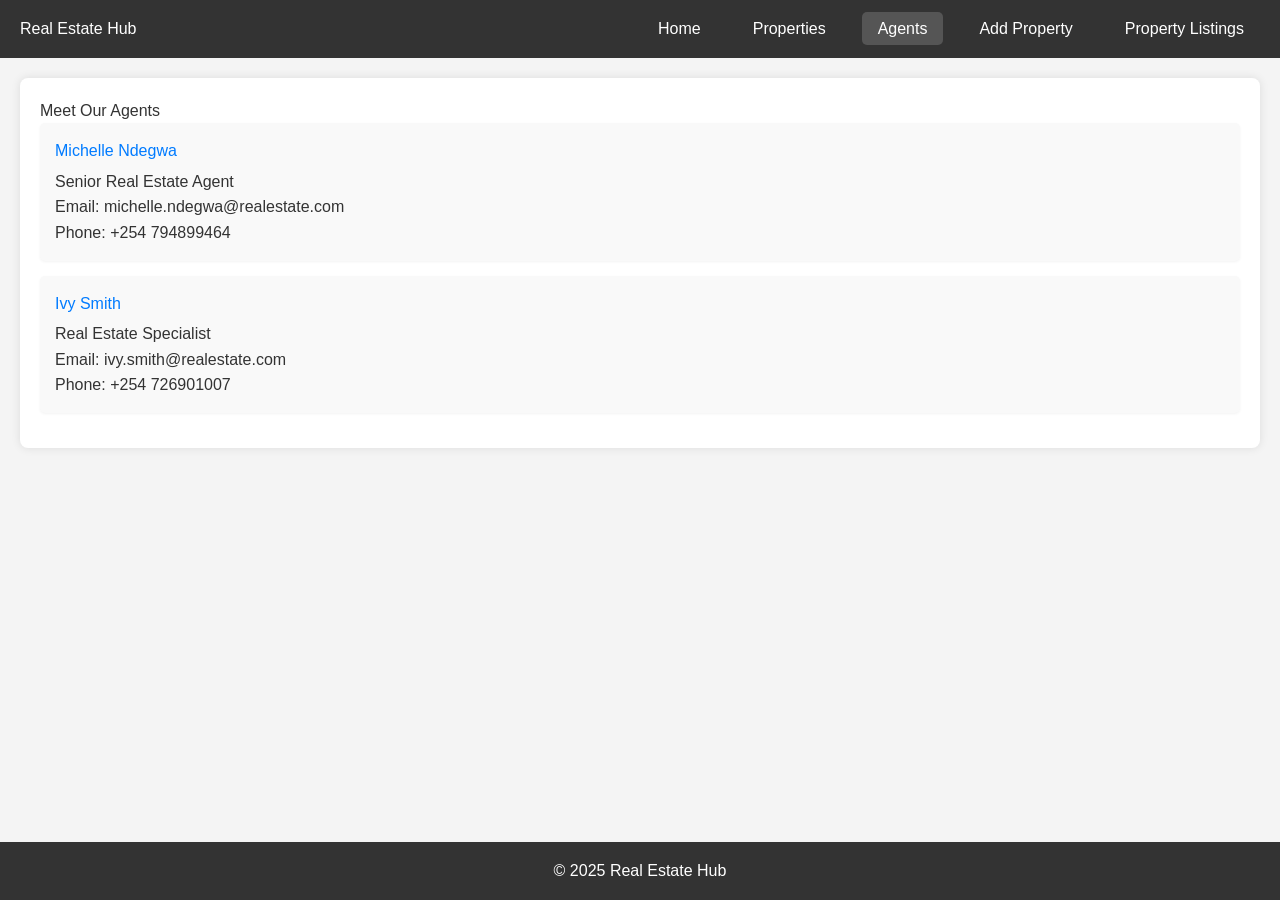
==== agents.html @ 872fe367 "Add HTML structure and styles for property management pages" ====
<!DOCTYPE html>
<html lang="en">
<head>
    <meta charset="UTF-8">
    <meta name="viewport" content="width=device-width, initial-scale=1.0">
    <title>Real Estate Hub - Our Agents</title>
    <link rel="stylesheet" href="./style.css">
</head>
<body>
    <header>
        <h1>Real Estate Hub</h1>
        <nav>
            <ul>
                <li><a href="index.html">Home</a></li>
                <li><a href="properties.html">Properties</a></li>
                <li><a href="agents.html" class="active">Agents</a></li>
                <li><a href="add-property.html">Add Property</a></li>
                <li><a href="property-listings.html">Property Listings</a></li>
            </ul>
        </nav>
    </header>
    <main>
        <section class="agents-list">
            <h2>Meet Our Agents</h2>
            <div class="agent-card">
                <h3>Michelle Ndegwa</h3>
                <p>Senior Real Estate Agent</p>
                <p>Email: michelle.ndegwa@realestate.com</p>
                <p>Phone: +254 794899464</p>
            </div>
            <div class="agent-card">
                <h3>Ivy Smith</h3>
                <p>Real Estate Specialist</p>
                <p>Email: ivy.smith@realestate.com</p>
                <p>Phone: +254 726901007</p>
            </div>
            </section>
    </main>
    <footer>
        <p>&copy; 2025 Real Estate Hub</p>
    </footer>
    <script src="./script.js"></script>
</body>
</html>
---- style.css ----
/* Basic Reset */
body, h1, h2, h3, p, ul, li, form, div, label, input, textarea, button, select {
    margin: 0;
    padding: 0;
    border: 0;
    font-size: 100%;
    font: inherit;
    vertical-align: baseline;
    box-sizing: border-box;
}

body {
    font-family: sans-serif;
    line-height: 1.6;
    background-color: #f4f4f4;
    color: #333;
}

header {
    background-color: #333;
    color: #fff;
    padding: 1em 20px;
    display: flex;
    justify-content: space-between;
    align-items: center;
}

nav ul {
    list-style: none;
    display: flex;
}

nav ul li {
    margin-left: 20px;
}

nav ul li a {
    color: #fff;
    text-decoration: none;
    padding: 0.5em 1em;
    border-radius: 5px;
}

nav ul li a.active {
    background-color: #555;
}

main {
    padding: 20px;
}

section {
    margin-bottom: 30px;
    background-color: #fff;
    padding: 20px;
    border-radius: 8px;
    box-shadow: 0 0 10px rgba(0, 0, 0, 0.1);
}

.hero {
    text-align: center;
}

.hero .button {
    display: inline-block;
    background-color: #007bff;
    color: #fff;
    padding: 10px 20px;
    text-decoration: none;
    border-radius: 5px;
    margin-top: 20px;
}

.hero .button:hover {
    background-color: #0056b3;
}

.featured-properties h3, .property-listings h3 {
    margin-bottom: 15px;
}

.featured-properties #featuredListings p,
.property-listings #propertyList p,
.property-listings-display #propertyListings p {
    font-style: italic;
    color: #777;
}

.property-search form {
    display: grid;
    grid-template-columns: auto auto;
    gap: 15px 20px;
    padding-bottom: 20px;
    border-bottom: 1px solid #eee;
    margin-bottom: 20px;
}

.property-search form > div {
    display: flex;
    flex-direction: column;
}

.property-search label {
    font-weight: bold;
    margin-bottom: 5px;
}

.property-search input[type="text"],
.property-search select,
.add-property-form input[type="text"],
.add-property-form input[type="number"],
.add-property-form textarea,
.add-property-form select {
    width: 100%;
    padding: 10px;
    border: 1px solid #ddd;
    border-radius: 4px;
}

.property-search button,
.add-property-form button {
    background-color: #5cb85c;
    color: #fff;
    padding: 10px 15px;
    border: none;
    border-radius: 4px;
    cursor: pointer;
    font-size: 1em;
    grid-column: 1 / -1; /* Make the button span across columns */
}

.property-search button:hover,
.add-property-form button:hover {
    background-color: #4cae4c;
}

.error {
    color: red;
    display: block;
    margin-top: 5px;
    font-size: 0.9em;
}

.property-listings-display ul {
    list-style: none;
    padding: 0;
}

.property-listings-display li {
    border-bottom: 1px solid #eee;
    padding: 15px 0;
}

.property-listings-display li:last-child {
    border-bottom: none;
}

.property-listings-display h4 {
    margin-bottom: 5px;
}

.agent-card {
    background-color: #f9f9f9;
    padding: 15px;
    border-radius: 5px;
    margin-bottom: 15px;
    box-shadow: 0 1px 3px rgba(0, 0, 0, 0.05);
}

.agent-card h3 {
    margin-top: 0;
    margin-bottom: 5px;
    color: #007bff;
}

footer {
    text-align: center;
    padding: 1em 0;
    background-color: #333;
    color: #fff;
    position: fixed;
    bottom: 0;
    width: 100%;
}

/* Responsive Design */
@media (max-width: 768px) {
    header {
        flex-direction: column;
        align-items: flex-start;
    }

    nav ul {
        margin-top: 10px;
        flex-direction: column;
    }

    nav ul li {
        margin-left: 0;
        margin-bottom: 10px;
    }

    .property-search form {
        grid-template-columns: auto;
    }

    .add-property-form input[type="text"],
    .add-property-form input[type="number"],
    .add-property-form textarea,
    .add-property-form select {
        width: calc(100% - 22px);
    }
}
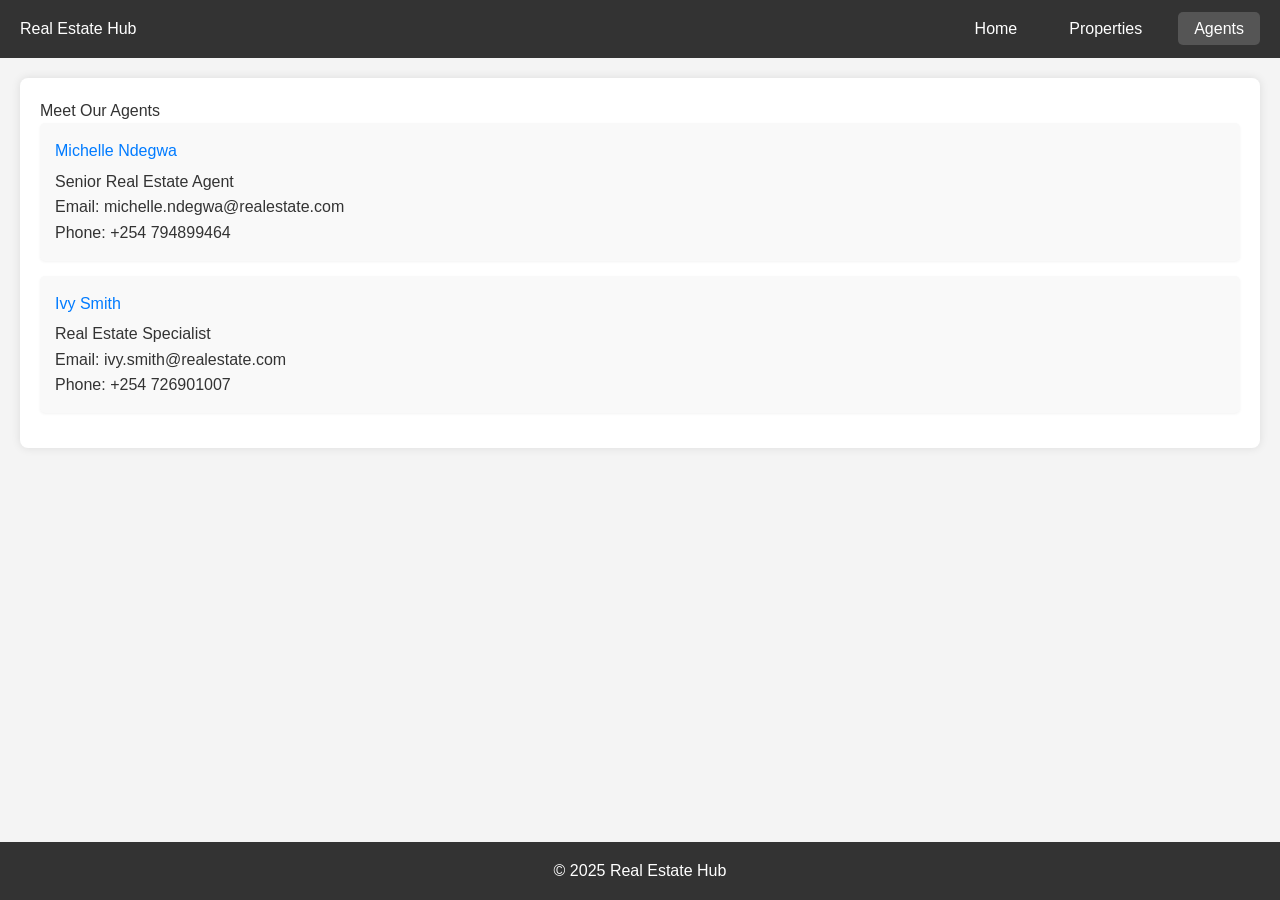
==== commit 13f06c03: "Update README with contact information; remove 'Add Property' and 'Property Listings' links; enhance" ====
--- a/agents.html
+++ b/agents.html
@@ -14,8 +14,6 @@
                 <li><a href="index.html">Home</a></li>
                 <li><a href="properties.html">Properties</a></li>
                 <li><a href="agents.html" class="active">Agents</a></li>
-                <li><a href="add-property.html">Add Property</a></li>
-                <li><a href="property-listings.html">Property Listings</a></li>
             </ul>
         </nav>
     </header>
